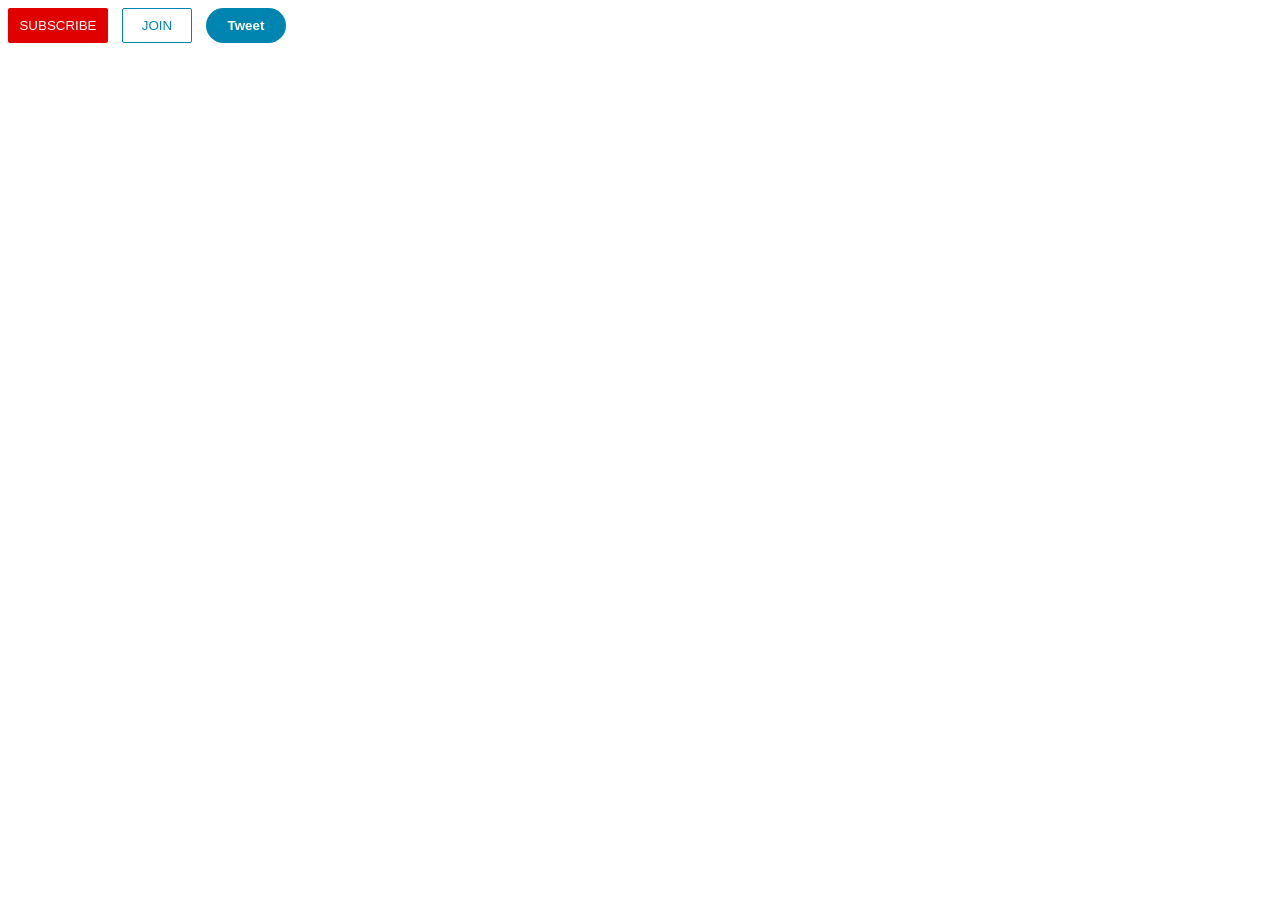
==== Lerning web development/Basic Html/index.html @ 46749b21 "Initial commit: added existing projects and web development files" ====
<!doctype html>
<html>
  <body>
    <style>
      .subscribe-button {
        background-color: rgb(225, 0, 0);
        color: white;
        border: none;
        height: 35px;
        width: 100px;
        border-radius: 2px;
        cursor: pointer;
        margin-right: 10px;
      }
      .join-button {
        background-color: white;
        border-style: solid;
        border-color: rgb(0, 133, 177);
        border-width: 1px;
        color: rgb(0, 133, 177);
        height: 35px;
        width: 70px;
        border-radius: 2px;
        cursor: pointer;
        margin-right: 10px;
      }
      .tweet-button {
        background-color: rgb(0, 133, 177);
        color: white;
        border: none;
        height: 35px;
        width: 80px;
        border-radius: 30px;
        font-weight: bold;
        cursor: pointer;
      }
    </style>

    <button class="subscribe-button">SUBSCRIBE</button>
    <button class="join-button">JOIN</button>
    <button class="tweet-button">Tweet</button>
  </body>
</html>
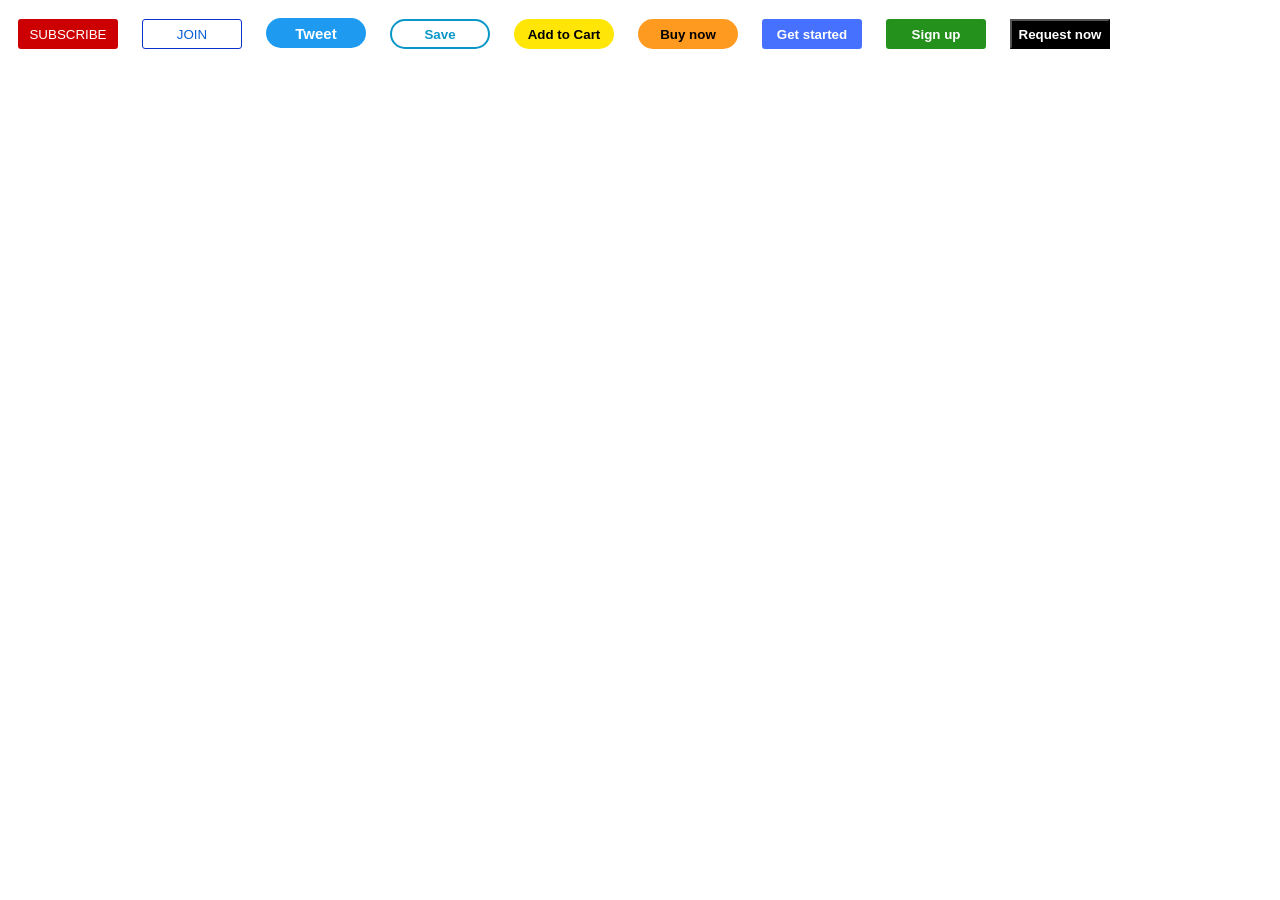
==== commit def8ae76: "Web development projects setup" ====
--- a/Lerning web development/Basic Html/index.html
+++ b/Lerning web development/Basic Html/index.html
@@ -1,43 +1,140 @@
 <!doctype html>
-<html>
-  <body>
+<html lang="en">
+  <head>
+    <meta charset="UTF-8" />
+    <meta name="viewport" content="width=device-width, initial-scale=1.0" />
+    <title>Button</title>
     <style>
       .subscribe-button {
-        background-color: rgb(225, 0, 0);
+        background-color: rgb(204, 0, 0);
         color: white;
         border: none;
-        height: 35px;
+        height: 30px;
         width: 100px;
-        border-radius: 2px;
+        border-radius: 3px;
         cursor: pointer;
-        margin-right: 10px;
+        margin: 10px;
+        transition: opacity 1s;
       }
+      .subscribe-button:hover {
+        background-color: rgb(44, 42, 165);
+        opacity: 0.8;
+      }
+      .subscribe-button:active {
+        background-color: black;
+        opacity: 0.8;
+      }
+
       .join-button {
         background-color: white;
+        border-color: rgb(10, 50, 200);
         border-style: solid;
-        border-color: rgb(0, 133, 177);
         border-width: 1px;
-        color: rgb(0, 133, 177);
-        height: 35px;
-        width: 70px;
-        border-radius: 2px;
+        color: rgb(6, 95, 212);
+        height: 30px;
+        width: 100px;
+        border-radius: 3px;
         cursor: pointer;
-        margin-right: 10px;
+        margin: 10px;
       }
+
+      .join-button:hover {
+        background-color: rgb(10, 50, 200);
+        color: white;
+      }
+
       .tweet-button {
-        background-color: rgb(0, 133, 177);
+        background-color: rgb(30, 155, 240);
         color: white;
         border: none;
-        height: 35px;
-        width: 80px;
+        height: 30px;
+        width: 100px;
         border-radius: 30px;
         font-weight: bold;
+        font-size: 15px;
         cursor: pointer;
+        margin: 10px;
+        transition:  box-shadow 0.15s;
+      }
+      .tweet-button:hover{
+        box-shadow: 5px 5px 10px rgba(0, 0, 0,0.5);
+      }
+
+      .add-to-cart {
+        background-color: rgb(255, 230, 7);
+        border: none;
+        height: 30px;
+        width: 100px;
+        font-weight: bold;
+        border-radius: 50px;
+        margin: 10px;
+        cursor: pointer;
+        transition: opacity 1s;
+      }
+      .add-to-cart:hover{
+        background-color: rgb(255, 196, 0);
+        opacity: 0.5s;
+      }
+      .buy-now {
+        background-color: rgba(255, 140, 0, 0.873);
+        border: none;
+        height: 30px;
+        width: 100px;
+        font-weight: bold;
+        border-radius: 50px;
+        margin: 10px;
+      }
+      .save {
+        background-color: white;
+        height: 30px;
+        width: 100px;
+        margin: 10px;
+        border-color: rgb(10, 150, 200);
+        border-radius: 15px;
+        border-style: solid;
+        font-weight: bold;
+        color: rgb(10, 150, 200);
+      }
+      .get-started {
+        background-color: rgba(5, 63, 255, 0.736);
+        color: white;
+        font-weight: bold;
+        height: 30px;
+        width: 100px;
+        border-radius: 3px;
+        border: none;
+        margin: 10px;
+      }
+      .sign-up {
+        background-color: rgb(36, 145, 28);
+        color: white;
+        height: 30px;
+        width: 100px;
+        border: none;
+        border-radius: 3px;
+        font-weight: bold;
+        margin: 10px;
+      }
+      .requeset-now {
+        background-color: black;
+        color: white;
+        height: 30px;
+        width: 100px;
+        margin: 10px;
+        font-weight: bold;
       }
     </style>
+  </head>
 
+  <body>
     <button class="subscribe-button">SUBSCRIBE</button>
     <button class="join-button">JOIN</button>
     <button class="tweet-button">Tweet</button>
+    <button class="save">Save</button>
+    <button class="add-to-cart">Add to Cart</button>
+    <button class="buy-now">Buy now</button>
+    <button class="get-started">Get started</button>
+    <button class="sign-up">Sign up</button>
+    <button class="requeset-now">Request now</button>
   </body>
 </html>
